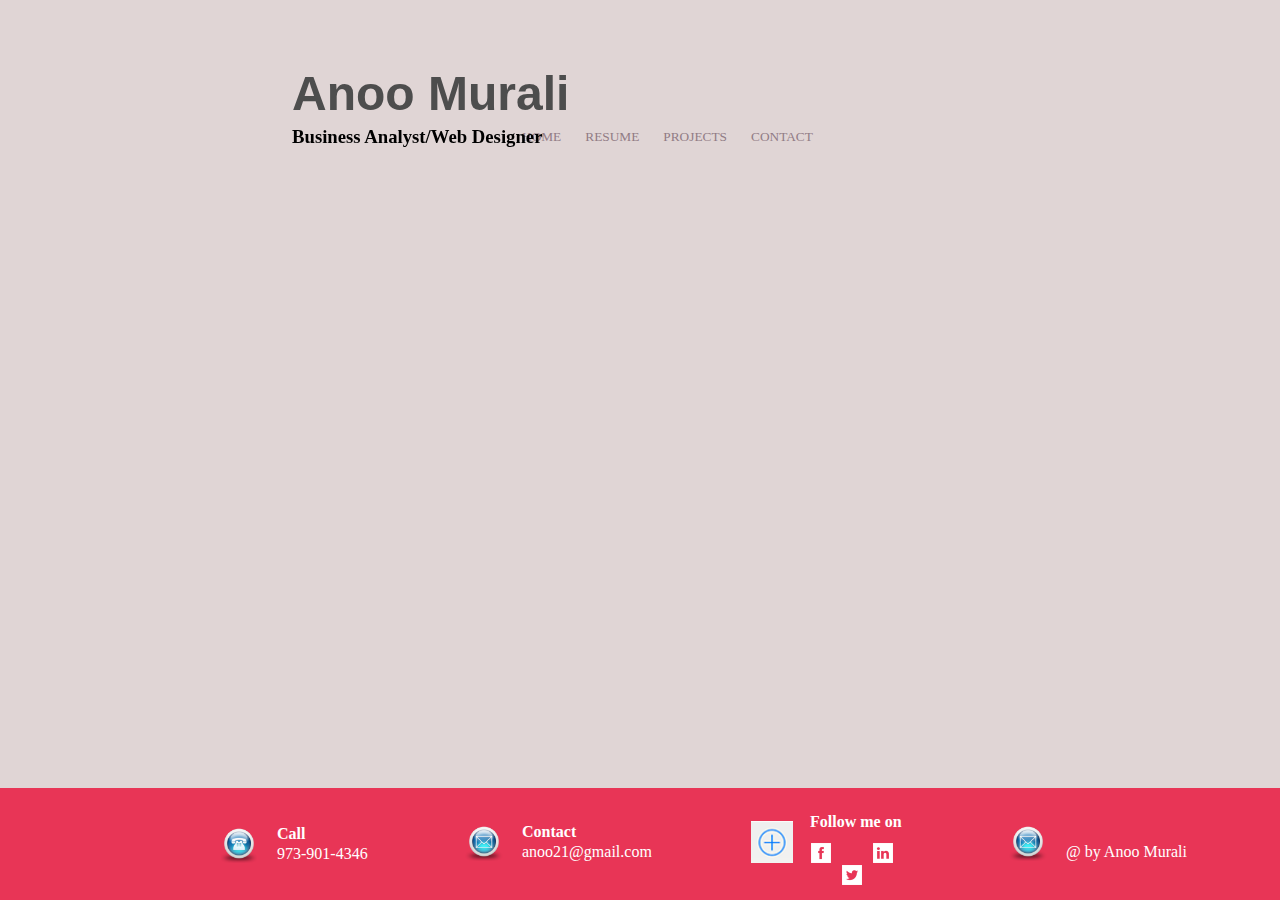
==== projects.html @ 613ebd3c "this is one of the versions but not the final one" ====
<!DOCTYPE html>
<html lang="en">
<head>
	<meta charset="UTF-8">
	<title>Anoo Murali</title>
	<link rel="stylesheet" href="custom/custom_desktop.css">
</head>
<body>
	<div id="fixedHeader">
			<h1><b>Anoo Murali</b></h1>
			<h3><b>Business Analyst/Web designer</b></h3>
			<ul>
				<li id="home"><a href="index.html">HOME</a></li>
				<li id="resume.html"><a href="resume.html">RESUME</a></li>
				<li id="projects"><a href="#">PROJECTS</a></li>
				<li id="contact"><a href="#">CONTACT</a></li>
			</ul>
	</div> <!--end of fixedHeader div -->
	
	
	
	<div id="fixedFooter">
		<div id="box1">
			<img src="image/phone_icon1.png" class="img" alt="phone"/>
			<span><strong><p class="line1">Call</p></strong><p class="line2">973-901-4346</span></p>
		</div>
		<div id="box2">
			<img src="image/email_icon.png" class="img" alt="email"/>
			<span><strong><p class="line1">Contact</p></strong><p class="line2">anoo21@gmail.com</span></p>
		</div>
		<div id="box3">
			<img src="image/follow_me5.png" class="img" alt="email"/>
			<span><strong><p class="line1">Follow me on</p></strong><p class="line2"><img src="image/fb.png" class="img2" alt="fbook"/><img src="image/tw.png" class="img3" alt="twitter"/><img src="image/in.png" class="img2" alt="linkedin"/></span></p>
		</div>
		<div id="box4">
			<img src="image/email_icon.png" class="img" alt="email"/>
			<span><p class="line2">@ by Anoo Murali</p>
		</div>
	</div> <!--end of fixedfooter div -->
</body>
</html>
---- custom/custom_desktop.css ----
*{
	/*border: 2px solid black;*/
}
a{
	color: #917C85;
	text-decoration: none;
}
body {
	background-color: #E0D5D5;
	margin:80px 80px 100px 100px;
	font-family: "Proxima Nova Semibold",sans-serif
	font: #4D4D4D;
	line-height: normal;
	letter-spacing: normal;
}
div#fixedHeader {
	position:fixed;
	top:0px;
	left:0px;
	width:100%;
	color:black;
	background-color:#E0D5D5;
	padding: 2em;  /*this element increases the height of the div by giving it some padding */
}
div#fixedHeader h1{
	position: fixed;
	margin-left: 260px;
	width: 6em;
	height: 1em;
	display: inline-block;
	text-transform: capitalize;
	text-align: left;
	font: 12px/1.25 "Helvetica Neue", Arial, "Liberation Sans", FreeSans, sans-serif;
	font-size: 3em;
	color: #4D4D4D;
}
div#fixedHeader h3{
	position: fixed;
	margin-left: 260px;
	width: 18em;
	height: 1em;
	display: inline-block;
	text-transform: capitalize;
	text-align: center;
	margin-top: 5em;
	text-align: left;
}
div#nameDiv h3{
	margin: 0;
}
ul{
	width:  45em;
	height: 2em;
	float: right;
	margin-top: 90px;
	margin-right: 90px;
	color: #8B8B8B;
}
ul li{
	display: inline-block;
	font-size: 10pt;
	text-decoration: none; 
	margin-left: 20px;
	line-height: 30px;
}
div#imageDiv{
	position: absolute;
	top: 260px;
	left: 250px;
	width: 400px;
	height: 395px;
}
div#imageDiv .img1{
	position: static;
	box-shadow: 0px 0px 0px #000;
	width: 100%;
	height: 100%;
	border-radius: 50%;
}
div#content{
	position: absolute;
	top: 210px;
	left: 700px;
	width: 680px;
	height: 360px;
	text-align: left;
}
div#content h1{
	font-size: 4em;
	margin: 0;
	color: #4D4D4D;
	padding: 0;
	border: 0;
	outline: 0;
	vertical-align: baseline;
	background: transparent; 
}
div#content h4{
	text-transform: lowercase;
	margin: 0;
	color: #4D4D4D;
	margin-top: 8px;
	line-height: normal;
	letter-spacing: normal;
	font-size: 2em;
}
div#circleCV{
	display: inline-block;	
	position: absolute;
	height: 130px;
	width: 130px;
	margin-left: 0;
	border-radius: 50%;
	text-align: center;
	margin-top: 5em;
	overflow: hidden;
	background-color: rgba(232, 53, 86, 1);
	border: rgba(232, 53, 86, 1) solid 0px;
	color: white;
	text-transform: uppercase;
}
div#circleCV:hover{
	background-color: rgba(155, 36, 57, 1);
	border: solid rgba(155, 36, 57, 1) -5px;
}
/*span works for centering text in a circular div*/
div#circleCV span{
	height: 130px;
	display: inline-block;
	zoom: 1; 
	*display: inline;
	vertical-align: middle;
}
div#circleWork{
	display: inline-block;	
	position: absolute;
	height: 130px;
	width: 130px;
	margin-left: 10em;
	border-radius: 50%;
	text-align: center;
	margin-top: 5em;
	overflow: hidden;
	background-color: rgba(97, 208, 212, 1);
	border: rgba(97, 208, 212, 1) solid 0px;
	color: white;
	text-transform: uppercase;
}
div#circleWork:hover{
	background-color: rgba(65, 139, 141, 1);
	border: solid rgba(65, 139, 141, 1) -5px;
}
div#circleWork span{
	height: 130px;
	display: inline-block;
	zoom: 1; 
	*display: inline;
	vertical-align: middle;
}
div#circleSkills{
	display: inline-block;	
	position: absolute;
	height: 130px;
	width: 130px;
	margin-left: 20em;
	border-radius: 50%;
	text-align: center;
	margin-top: 5em;
	overflow: hidden;
	background-color: rgba(209, 201, 38, 1);
	border: rgbargba(209, 201, 38, 1) solid 0px;
	color: white;
	text-transform: uppercase;
}
div#circleSkills:hover{
	background-color: rgba(139, 134, 25, 1);
	border: solid rgba(139, 134, 25, 1) -4px;
}
div#circleSkills span{
	height: 130px;
	display: inline-block;
	zoom: 1; 
	*display: inline;
	vertical-align: middle;
}
div#fixedFooter {
	position:absolute;
	bottom:0px;
	left:0px;
	width:100%;
	color:#CCC;
	background-color: rgba(232, 53, 86, 1);
	padding:25px;
}
div#box1{
	position: relative;
	height: 60px;
	width: 180px;
	margin-left: 12em;
	color: rgba(255, 255, 255, 1);
	/*border: 1px solid black;*/
}
.line1{
	position: absolute;
	margin-left: 60px;
	margin-top:-18px;
	top: 50%;
	vertical-align: middle;
}
.line2{
	position: absolute;
	margin-left: 60px;
	margin-top:2px;
	top: 50%;
	vertical-align: middle;
}
.img{
	height: 42px;
	width: 42px;
	margin-left: 1px;
	margin-right: 10px;
	margin-bottom: 10px;
	margin-top: 10px;
	float: left;
}
.img2{
	height: 20px;
	width: 20px;
	margin-left: 1px;
	margin-right: 10px;
	margin-bottom: 10px;
	margin-top: 10px;
	float: left;
}
.img3{
	height: 20px;
	width: 20px;
	margin-left: 1px;
	margin-right: 10px;
	margin-bottom: 10px;
	margin-top: 32px;
	float: left;
}
div#box2{
	position: absolute;
	display:inline-block;
	float: right;
	height: 60px;
	width: 200px;
	margin-left: 12em;
	margin-top: -62px;
	color: rgba(255, 255, 255, 1);
	/*border: 1px solid black;*/
}
div#box3{
	position: absolute;
	display:inline-block;
	float: right;
	height: 40px;
	width: 180px;
	margin-left: 30em;
	margin-top: -62px;
	color: rgba(255, 255, 255, 1);
	/*border: 1px solid black;*/
}
div#box4{
	position: absolute;
	display:inline-block;
	float: right;
	height: 60px;
	width: 200px;
	margin-left: 46em;
	margin-top: -62px;
	color: rgba(255, 255, 255, 1);
	/*border: 1px solid black;*/
}
/*-----Resume page custom stylesheet-----------------------------------*/
div#cvHeader{
	position: absolute;
	top: 15em;
	left: 18em;
	width: 16em;
	height: 3em;
	text-align: left;
}
div#cvHeader h2{
	font-size: 4em;
	margin: 0;
	color: #4D4D4D;
	padding: 0;
	border: 0;
	outline: 0;
	vertical-align: baseline;
	background: transparent; 
	line-height: normal;
	letter-spacing: normal;
	color: #4d4d4d;
	font: normal normal normal 60px/.8em "noticia text", serif;
	text-transform: uppercase;
}
div.lineA{
	left: 18em;
	width: 600px;
	position: absolute;
	top:21em;
	border-bottom: 1px solid rgba(139, 139, 139, 1);
	height: 0px !important;
}
div.circleOne{
	display: inline-block;	
	position: absolute;
	height: 130px;
	width: 130px;
	margin-left: 11em;
	margin-top: 18em;
	border-radius: 50%;
	text-align: left;
	letter-spacing: normal;
	overflow: hidden;
	background-color: rgba(232, 53, 86, 1);
	border: rgba(232, 53, 86, 1) solid 0px;
}
div#textOne{
	color: white;
	font: 'noticia text', serif;
	font-weight: normal;
	font-variant: normal;
	font-style: normal;
	padding-left: 0px;
	padding-top: 0px;
	padding-right: 0px;
	padding-bottom: 0px; 
	margin-top: 3em;
	margin-left: 2px;
	font-weight: bold;
}
div.article1{
	display: inline-block;	
	position: absolute;
	height: 140px;
	width: 460px;
	margin-left: 25em;
	margin-top: 18em;
	text-align: left;
	letter-spacing: normal;
}
div.lineB{
	left: 18em;
	width: 600px;
	position: absolute;
	top:33em;
	border-bottom: 1px solid rgba(139, 139, 139, 1);
	height: 0px !important;
}
div.circleTwo{
	display: inline-block;	
	position: absolute;
	height: 130px;
	width: 130px;
	margin-left: 11em;
	border-radius: 50%;
	text-align: left;
	margin-top: 30em;
	overflow: hidden;
	background-color: rgba(232, 53, 86, 1);
	border: rgba(232, 53, 86, 1) solid 0px;
	color: white;
}
div.article2{
	display: inline-block;	
	position: absolute;
	height: 140px;
	width: 460px;
	margin-left: 25em;
	margin-top: 30em;
	text-align: left;
	letter-spacing: normal;
}
div.lineC{
	left: 18em;
	width: 600px;
	position: absolute;
	top:40em;
	border-bottom: 1px solid rgba(139, 139, 139, 1);
	height: 0px !important;
}
div.circleThree{
	display: inline-block;	
	position: absolute;
	height: 130px;
	width: 130px;
	margin-left: 11em;
	border-radius: 50%;
	text-align: left;
	margin-top: 18em;
	overflow: hidden;
	background-color: rgba(232, 53, 86, 1);
	border: rgba(232, 53, 86, 1) solid 0px;
	color: white;
}
div#rightSidebar{
	position: absolute;
	height: 400px;
	width: 400px;
	margin-left: 50em;
	margin-top: 11em;
	line-height: 0;
	letter-spacing: normal;
	text-align: left;
	padding: 3em;
	/*border: 1px solid black;*/
}
div#rightSidebar.imgE{
	height: 4em;
	width: 4em;
	margin-right: 10px;
	margin-bottom: 10px;
	margin-top: 2px;
	float: left;
}
div#rightSidebar ul li.skill1{
	display: block;
	margin-left: 32em;
	margin-top: -7em;
	padding-bottom:8em;
	line-height:2em;
	border:0;
	outline: 0;
	vertical-align: baseline;
	background:transparent;
	letter-spacing: normal;
	color: #4d4d4d;
	font: normal normal normal 13px/1.2em "Open Sans", sans-serif;
	text-transform: uppercase;
}
div#shortLine1{
	position: absolute;
	margin-left: 60px;
	margin-top:-18px;
	top: 50%;
	vertical-align: middle;
}
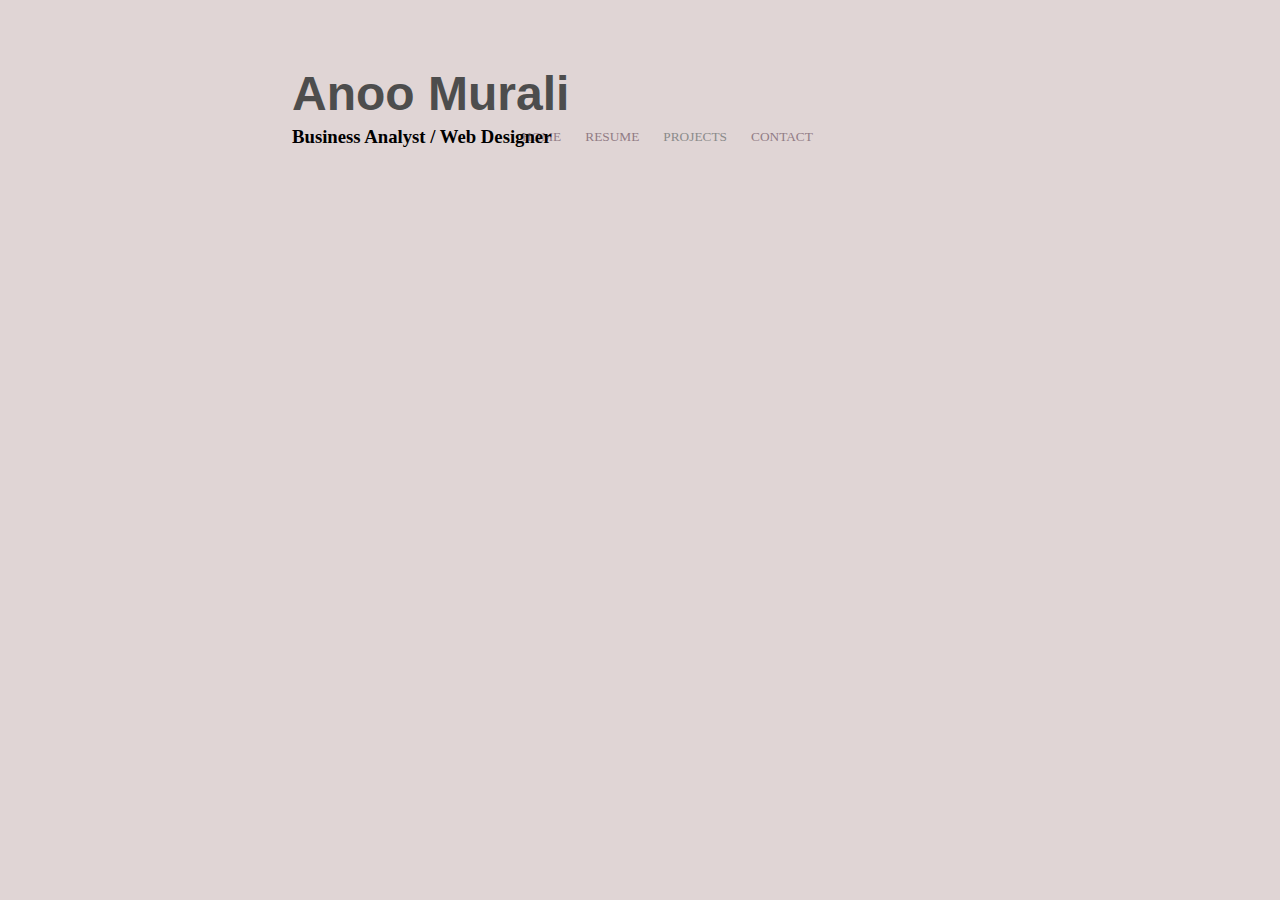
==== commit 3753915e: "Add files via upload" ====
--- a/projects.html
+++ b/projects.html
@@ -1,41 +1,20 @@
-<!DOCTYPE html>
-<html lang="en">
-<head>
-	<meta charset="UTF-8">
-	<title>Anoo Murali</title>
-	<link rel="stylesheet" href="custom/custom_desktop.css">
-</head>
-<body>
-	<div id="fixedHeader">
-			<h1><b>Anoo Murali</b></h1>
-			<h3><b>Business Analyst/Web designer</b></h3>
-			<ul>
-				<li id="home"><a href="index.html">HOME</a></li>
-				<li id="resume.html"><a href="resume.html">RESUME</a></li>
-				<li id="projects"><a href="#">PROJECTS</a></li>
-				<li id="contact"><a href="#">CONTACT</a></li>
-			</ul>
-	</div> <!--end of fixedHeader div -->
-	
-	
-	
-	<div id="fixedFooter">
-		<div id="box1">
-			<img src="image/phone_icon1.png" class="img" alt="phone"/>
-			<span><strong><p class="line1">Call</p></strong><p class="line2">973-901-4346</span></p>
-		</div>
-		<div id="box2">
-			<img src="image/email_icon.png" class="img" alt="email"/>
-			<span><strong><p class="line1">Contact</p></strong><p class="line2">anoo21@gmail.com</span></p>
-		</div>
-		<div id="box3">
-			<img src="image/follow_me5.png" class="img" alt="email"/>
-			<span><strong><p class="line1">Follow me on</p></strong><p class="line2"><img src="image/fb.png" class="img2" alt="fbook"/><img src="image/tw.png" class="img3" alt="twitter"/><img src="image/in.png" class="img2" alt="linkedin"/></span></p>
-		</div>
-		<div id="box4">
-			<img src="image/email_icon.png" class="img" alt="email"/>
-			<span><p class="line2">@ by Anoo Murali</p>
-		</div>
-	</div> <!--end of fixedfooter div -->
-</body>
+<!DOCTYPE html>
+<html lang="en">
+<head>
+	<meta charset="UTF-8">
+	<title>Anoo Murali</title>
+	<link rel="stylesheet" href="custom/custom_desktop.css">
+</head>
+<body>
+	<div id="fixedHeader">
+		<h1><b>Anoo Murali</b></h1>
+		<h3><b>Business Analyst / Web designer</b></h3>
+		<ul>
+			<li id="home"><a href="index.html">HOME</a></li>
+			<li id="resume"><a href="resume.html">RESUME</a></li>
+			<li id="projects">PROJECTS</a></li>
+			<li id="contact"><a href="contact.html">CONTACT</a></li>
+		</ul>
+	</div> <!--end of fixedHeader div -->	
+</body>
 </html>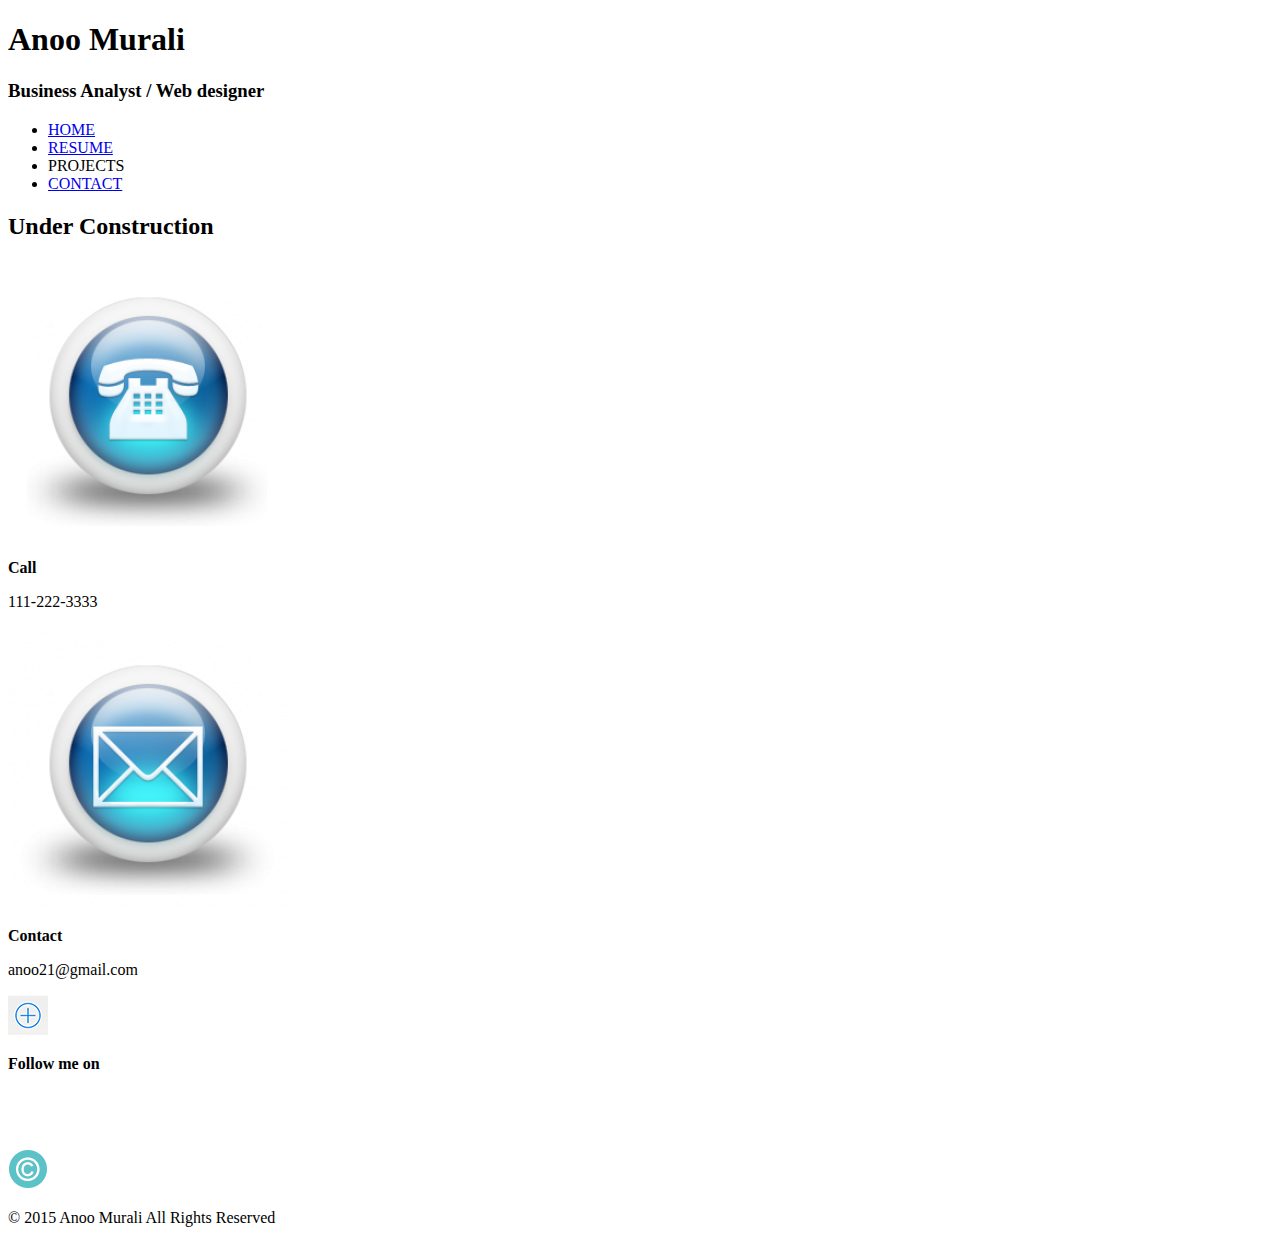
==== commit 13fa6ad8: "Add files via upload" ====
--- a/projects.html
+++ b/projects.html
@@ -3,18 +3,43 @@
 <head>
 	<meta charset="UTF-8">
 	<title>Anoo Murali</title>
-	<link rel="stylesheet" href="custom/custom_desktop.css">
+	<link rel="stylesheet" href="custom/custom_project.css">
 </head>
 <body>
 	<div id="fixedHeader">
-		<h1><b>Anoo Murali</b></h1>
-		<h3><b>Business Analyst / Web designer</b></h3>
-		<ul>
-			<li id="home"><a href="index.html">HOME</a></li>
-			<li id="resume"><a href="resume.html">RESUME</a></li>
-			<li id="projects">PROJECTS</a></li>
-			<li id="contact"><a href="contact.html">CONTACT</a></li>
-		</ul>
+			<h1><b>Anoo Murali</b></h1>
+			<h3><b>Business Analyst / Web designer</b></h3>
+			<ul>
+				<li id="home"><a href="index.html">HOME</a></li>
+				<li id="resume"><a href="resume.html">RESUME</a></li>
+				<li id="projects">PROJECTS</a></li>
+				<li id="contact"><a href="contact.html">CONTACT</a></li>
+			</ul>
 	</div> <!--end of fixedHeader div -->	
+	<div class="wrapper">
+		<div id="constructPage">
+			<h2><b>Under Construction</b></h2>
+		</div>
+	</div> <!--end of wrapper div -->
+<!--end of footer section -->	
+	<div id="fixedFooter">
+		<div id="box1">
+			<img src="image/phone_icon1.png" class="img" alt="phone"/>
+			<span><strong><p class="line1">Call</p></strong><p class="line2">111-222-3333</span></p>
+		</div>
+		<div id="box2">
+			<img src="image/email_icon.png" class="img" alt="email"/>
+			<span><strong><p class="line1">Contact</p></strong><p class="line2">anoo21@gmail.com</span></p>
+		</div>
+		<div id="box3">
+			<img src="image/follow_me5.png" class="img" alt="Social"/>
+			<span><strong><p class="line1">Follow me on</p></strong><p class="line2"><img src="image/fb.png" class="img2" alt="fbook"/><img src="image/tw.png" class="img3" alt="twitter"/><img src="image/in.png" class="img2" alt="linkedin"/></span></p>
+		</div>
+		<div id="box4">
+			<img src="image/copyright_icon1.png" class="img" alt="copyright"/>
+			<P> <span> © 2015 Anoo Murali All Rights Reserved  </span></P>
+		</div>
+	</div> <!--end of fixedfooter div -->
+	
 </body>
 </html>